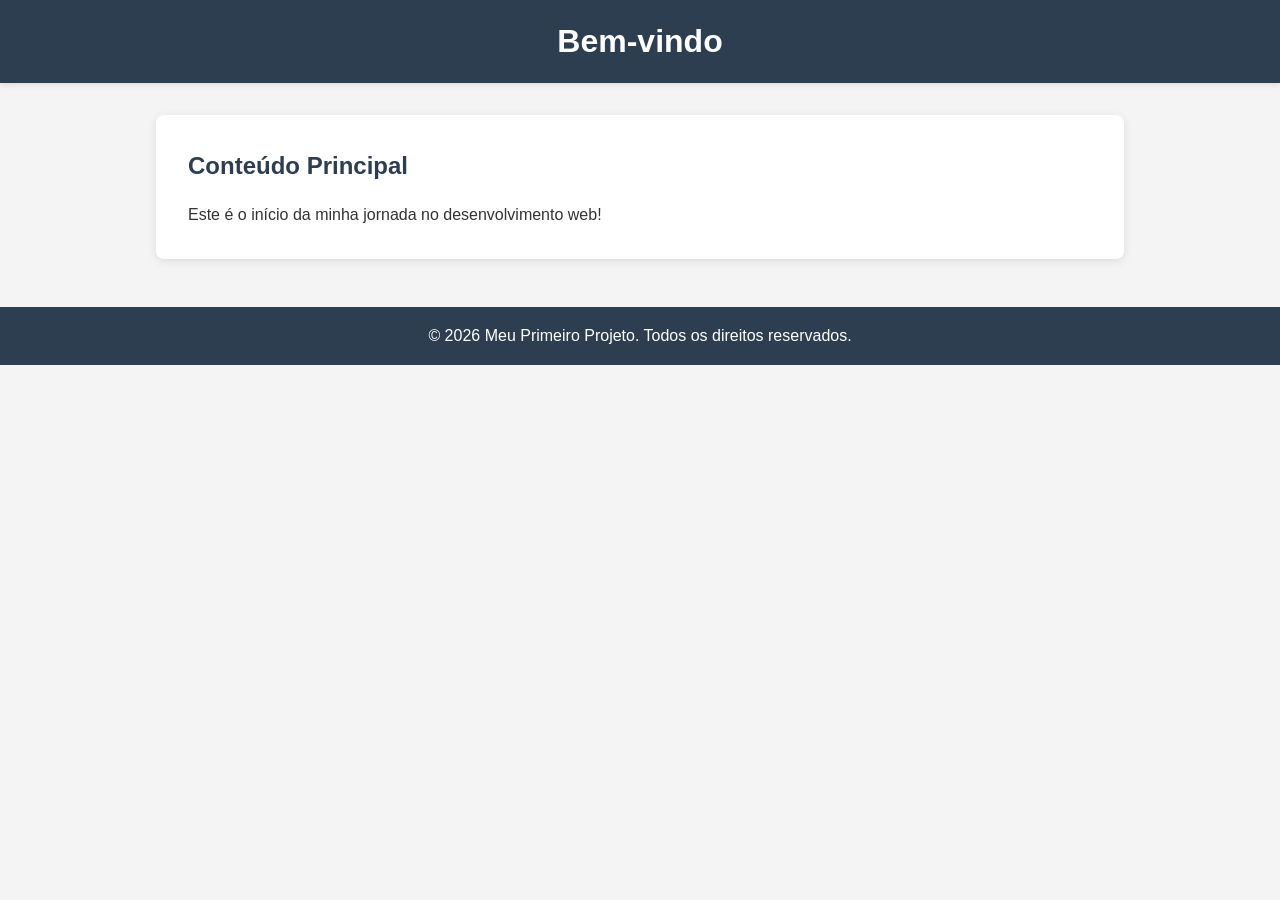
==== index.html @ c80a8282 "Estrutura inicial" ====
<!DOCTYPE html>
<html lang="pt-BR">
<head>
    <meta charset="UTF-8">
    <meta name="viewport" content="width=device-width, initial-scale=1.0">
    <title>Meu Primeiro Projeto</title>
    <link rel="stylesheet" href="css/style.css">
</head>
<body>
    <header>
        <nav>
            <h1>Bem-vindo</h1>
        </nav>
    </header>

    <main>
        <section>
            <h2>Conteúdo Principal</h2>
            <p>Este é o início da minha jornada no desenvolvimento web!</p>
        </section>
    </main>

    <footer>
        <p>&copy; 2026 Meu Primeiro Projeto. Todos os direitos reservados.</p>
    </footer>

    <script src="js/script.js"></script>
</body>
</html>
---- css/style.css ----
* {
    margin: 0;
    padding: 0;
    box-sizing: border-box;
}

body {
    font-family: 'Segoe UI', Tahoma, Geneva, Verdana, sans-serif;
    line-height: 1.6;
    color: #333;
    background-color: #f4f4f4;
}

header {
    background-color: #2c3e50;
    color: white;
    padding: 1rem 0;
    box-shadow: 0 2px 5px rgba(0, 0, 0, 0.1);
}

header h1 {
    text-align: center;
    font-size: 2rem;
}

main {
    max-width: 1000px;
    margin: 2rem auto;
    padding: 0 1rem;
}

section {
    background-color: white;
    padding: 2rem;
    border-radius: 8px;
    box-shadow: 0 2px 10px rgba(0, 0, 0, 0.1);
}

section h2 {
    color: #2c3e50;
    margin-bottom: 1rem;
}

footer {
    background-color: #2c3e50;
    color: white;
    text-align: center;
    padding: 1rem 0;
    margin-top: 3rem;
}
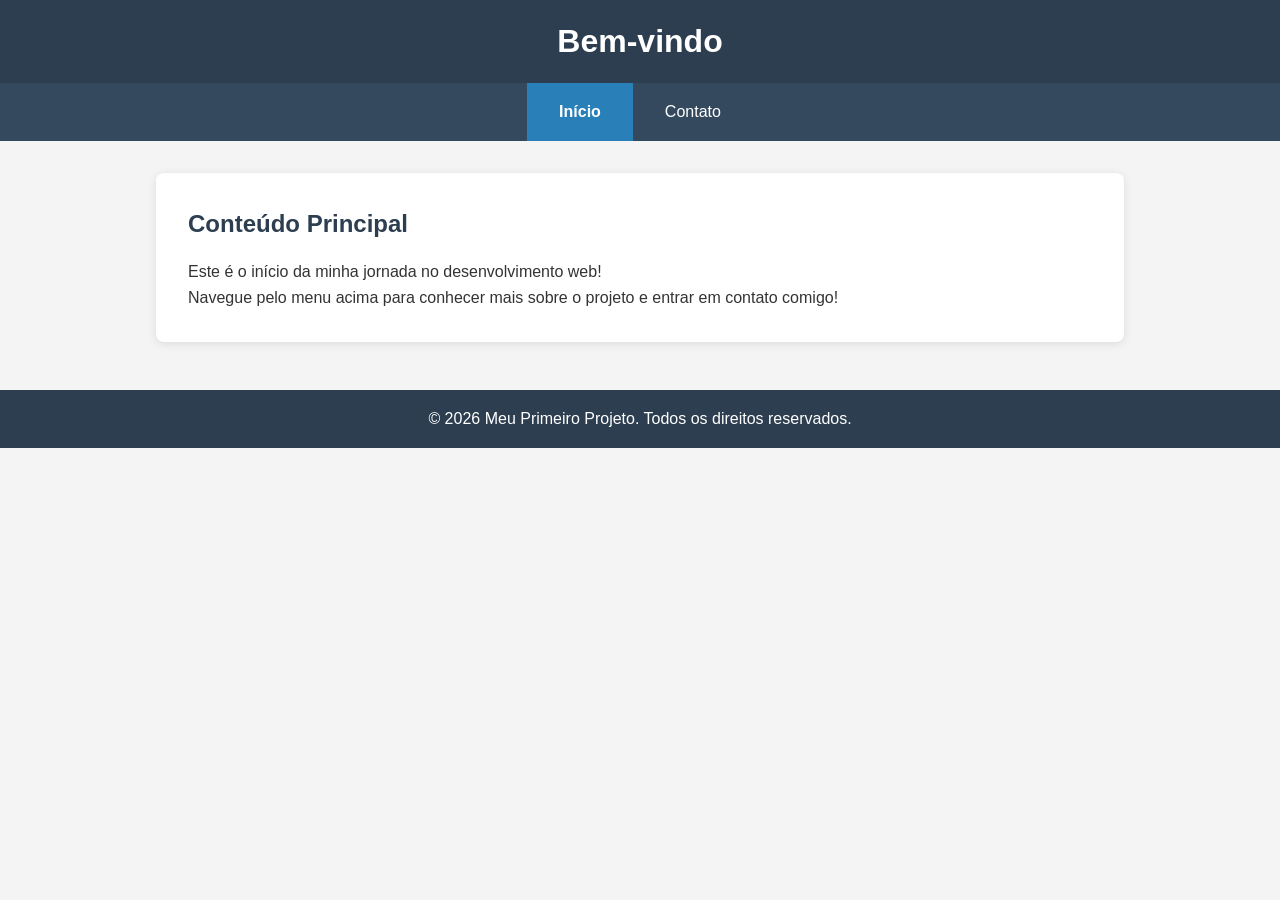
==== commit 18c919b9: "Primeiro site" ====
--- a/index.html
+++ b/index.html
@@ -13,10 +13,18 @@
         </nav>
     </header>
 
+    <nav class="menu-principal">
+        <ul>
+            <li><a href="index.html" class="active">Início</a></li>
+            <li><a href="contact.html">Contato</a></li>
+        </ul>
+    </nav>
+
     <main>
         <section>
             <h2>Conteúdo Principal</h2>
             <p>Este é o início da minha jornada no desenvolvimento web!</p>
+            <p>Navegue pelo menu acima para conhecer mais sobre o projeto e entrar em contato comigo!</p>
         </section>
     </main>
 
--- a/css/style.css
+++ b/css/style.css
@@ -41,6 +41,38 @@
     margin-bottom: 1rem;
 }
 
+/* Menu Principal */
+.menu-principal {
+    background-color: #34495e;
+    padding: 0;
+}
+
+.menu-principal ul {
+    list-style: none;
+    display: flex;
+    justify-content: center;
+    gap: 0;
+    margin: 0;
+    padding: 0;
+}
+
+.menu-principal li {
+    margin: 0;
+}
+
+.menu-principal a {
+    display: block;
+    padding: 1rem 2rem;
+    color: white;
+    text-decoration: none;
+    transition: background-color 0.3s ease;
+}
+
+.menu-principal a:hover,
+.menu-principal a.active {
+    background-color: #2980b9;
+}
+
 footer {
     background-color: #2c3e50;
     color: white;
@@ -48,3 +80,69 @@
     padding: 1rem 0;
     margin-top: 3rem;
 }
+
+/* Seção de Contato */
+.contact-section {
+    margin-top: 2rem;
+}
+
+.contact-form {
+    background-color: #ecf0f1;
+    padding: 2rem;
+    border-radius: 8px;
+    max-width: 600px;
+}
+
+.form-group {
+    margin-bottom: 1.5rem;
+    display: flex;
+    flex-direction: column;
+}
+
+.form-group label {
+    margin-bottom: 0.5rem;
+    font-weight: 600;
+    color: #2c3e50;
+}
+
+.form-group input,
+.form-group textarea {
+    padding: 0.75rem;
+    border: 2px solid #bdc3c7;
+    border-radius: 4px;
+    font-family: inherit;
+    font-size: 1rem;
+    transition: border-color 0.3s ease;
+}
+
+.form-group input:focus,
+.form-group textarea:focus {
+    outline: none;
+    border-color: #3498db;
+    box-shadow: 0 0 5px rgba(52, 152, 219, 0.3);
+}
+
+.btn-submit {
+    background-color: #27ae60;
+    color: white;
+    padding: 0.75rem 2rem;
+    border: none;
+    border-radius: 4px;
+    font-size: 1rem;
+    font-weight: 600;
+    cursor: pointer;
+    transition: background-color 0.3s ease;
+}
+
+.btn-submit:hover {
+    background-color: #229954;
+}
+
+.btn-submit:active {
+    transform: scale(0.98);
+}
+
+/* Classe para links ativos no menu */
+a.active {
+    font-weight: 600;
+}
